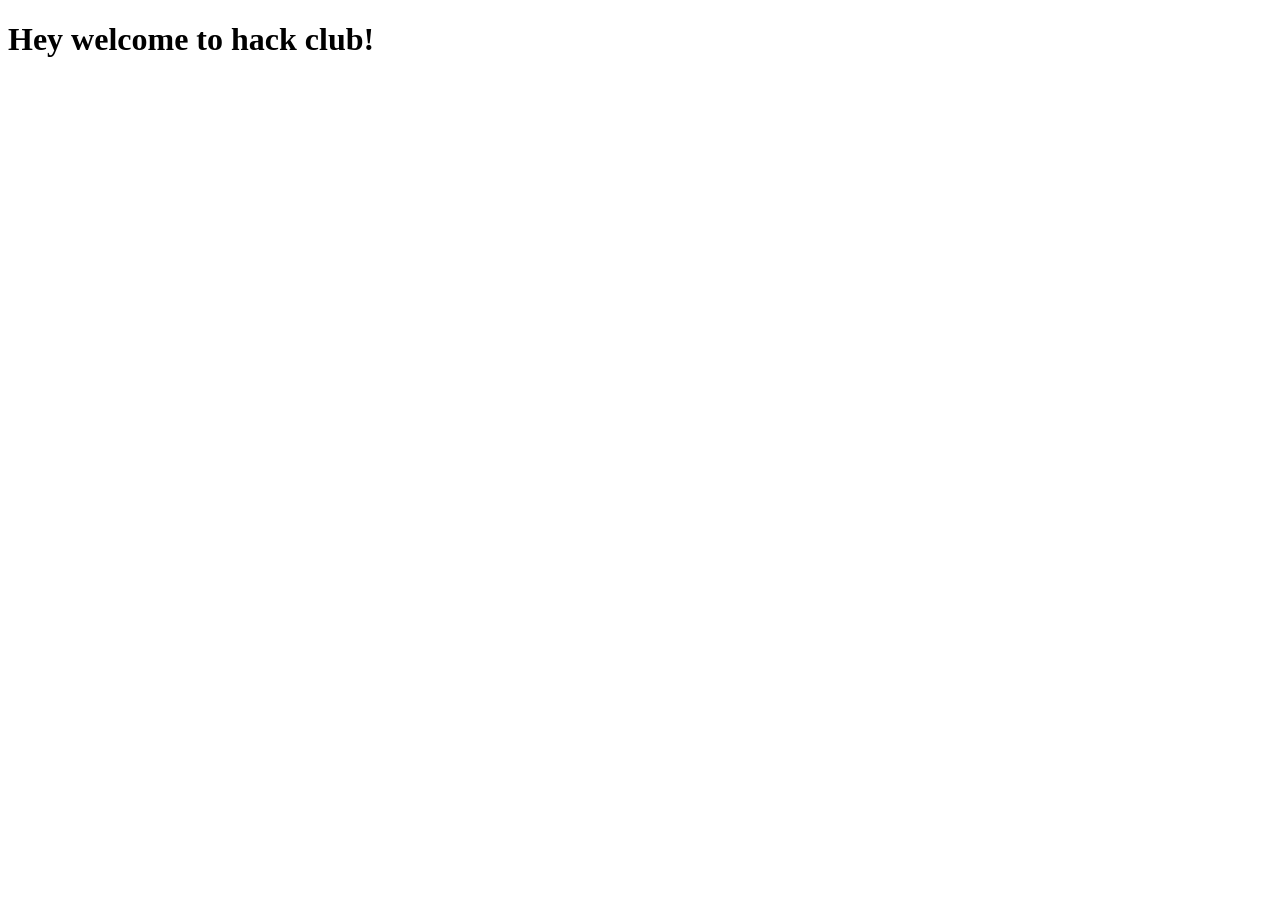
==== index.html @ 80c4f267 "initiall commit" ====
<!DOCTYPE html>
<html lang="en">
<head>
    <meta charset="UTF-8">
    <meta name="viewport" content="width=device-width, initial-scale=1.0">
    <title>Hello!</title>
</head>
<body>
    <h1>Hey welcome to hack club!</h1>
</body>
</html>
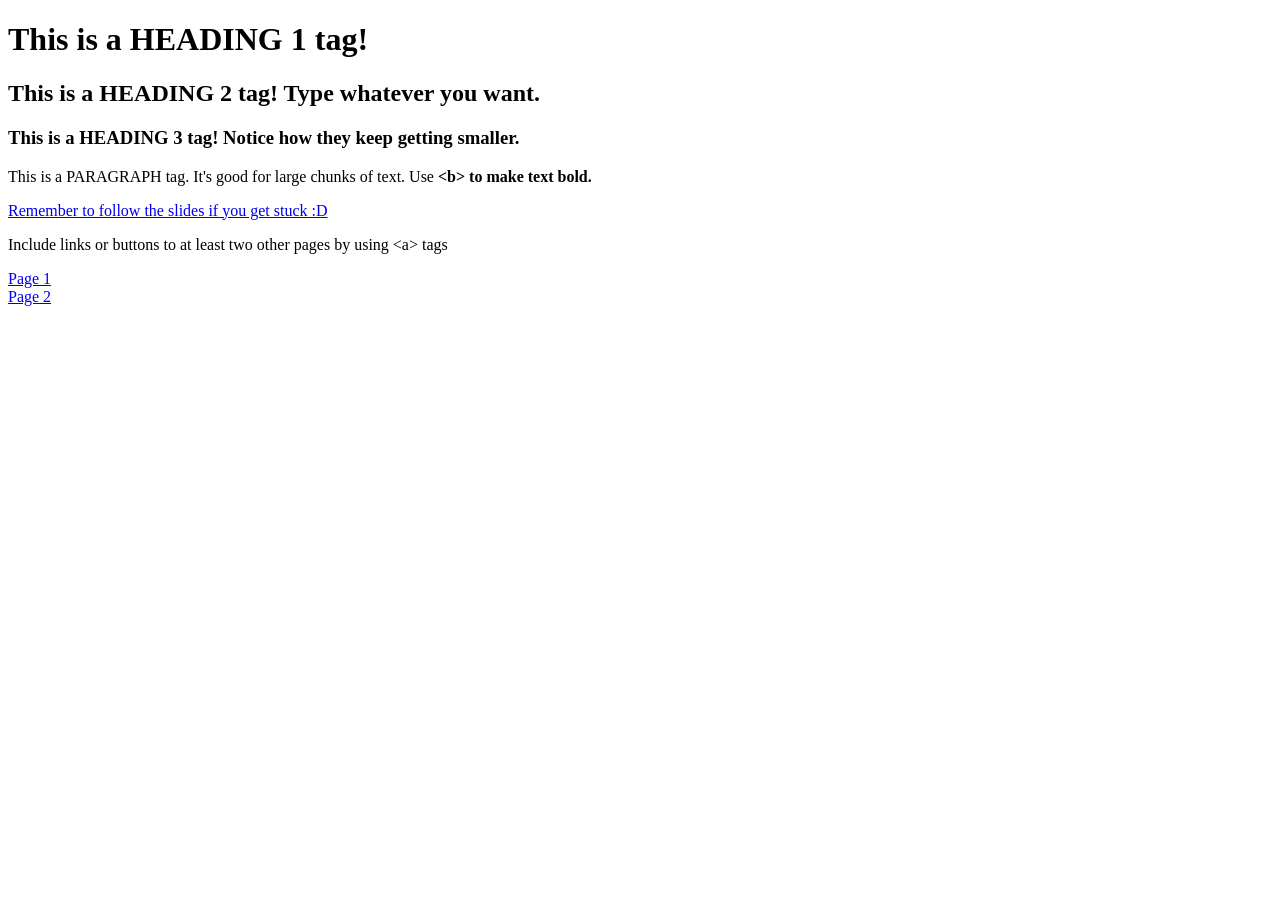
==== commit 437c8ade: "Update index.html" ====
--- a/index.html
+++ b/index.html
@@ -1,11 +1,25 @@
 <!DOCTYPE html>
-<html lang="en">
-<head>
-    <meta charset="UTF-8">
-    <meta name="viewport" content="width=device-width, initial-scale=1.0">
-    <title>Hello!</title>
-</head>
-<body>
-    <h1>Hey welcome to hack club!</h1>
-</body>
-</html>+<html>
+  
+  <head>
+    <title>Sample SWIRL Site!</title>
+    <link rel="stylesheet" href="styles.css" />
+    <link rel="icon" type="image/png" href="https://cdn-icons-png.flaticon.com/512/1804/1804098.png">
+  </head>
+
+  <body>
+      <h1 class="title">This is a HEADING 1 tag!</h1>
+      <h2>This is a HEADING 2 tag! Type whatever you want.</h2>
+      <h3>This is a HEADING 3 tag! Notice how they keep getting smaller.</h3>
+      <p>This is a PARAGRAPH tag. It's good for large chunks of text. Use <b> &lt;b&gt; to make text bold. </b></p>
+
+      <a href="https://docs.google.com/presentation/d/1l1V0NgkpXOM4b_g34PLpjtMkLaw2ywITb1uHLmIgkSc/edit?usp=sharing">Remember to follow the slides if you get stuck :D</a>
+      
+      <p>Include links or buttons to at least two other pages by using &lt;a&gt; tags</p>
+      <a href="page1.html">Page 1</a>
+      <br>
+      <a href="page2.html">Page 2</a>
+
+  </body>
+
+</html>
